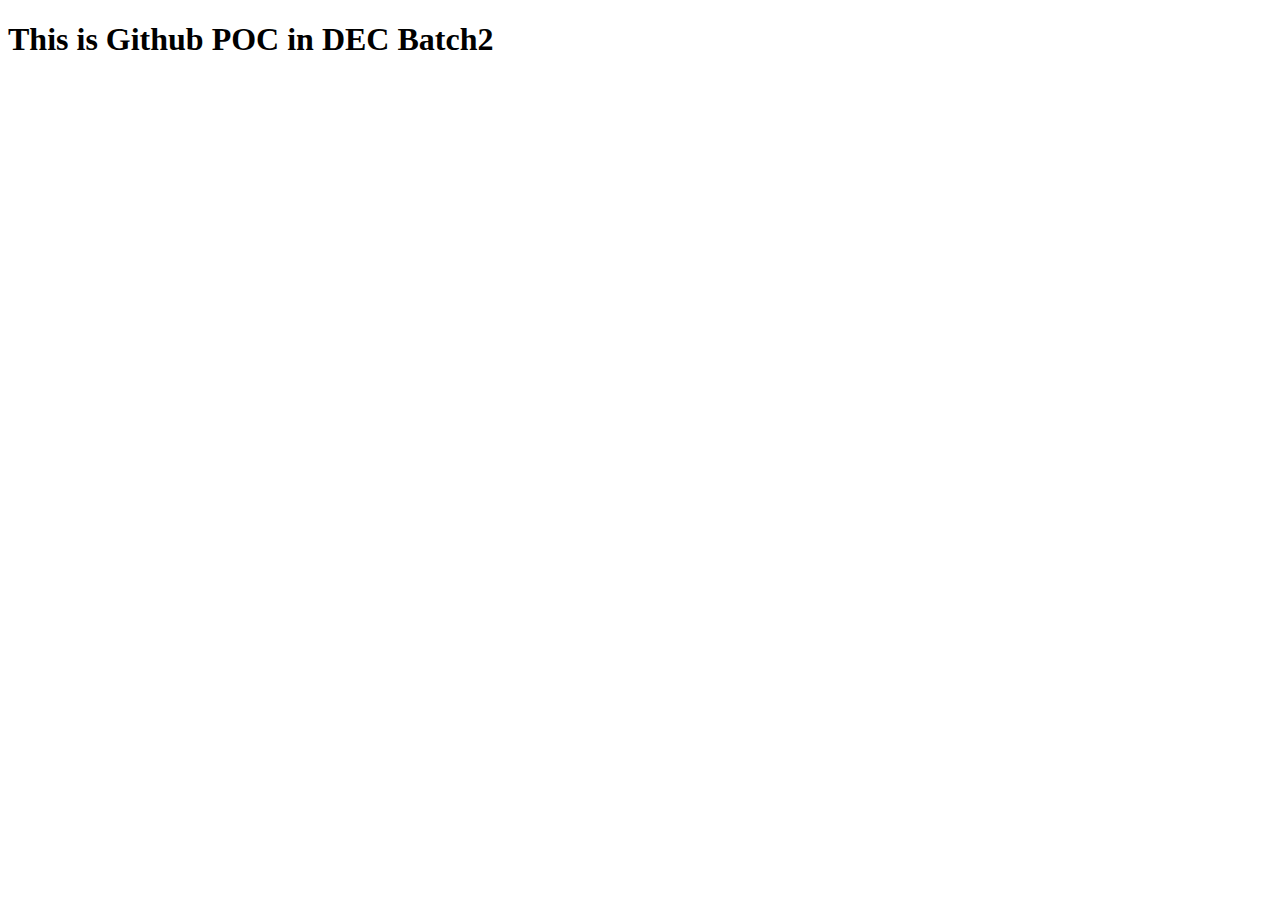
==== index.html @ 5a8af0a7 "First commit" ====
<!DOCTYPE html>
<html lang="en">
<head>
    <meta charset="UTF-8">
    <meta name="viewport" content="width=device-width, initial-scale=1.0">
    <title>Github POC</title>
</head>
<body>
    <h1>This is Github POC in DEC Batch2</h1>
</body>
</html>
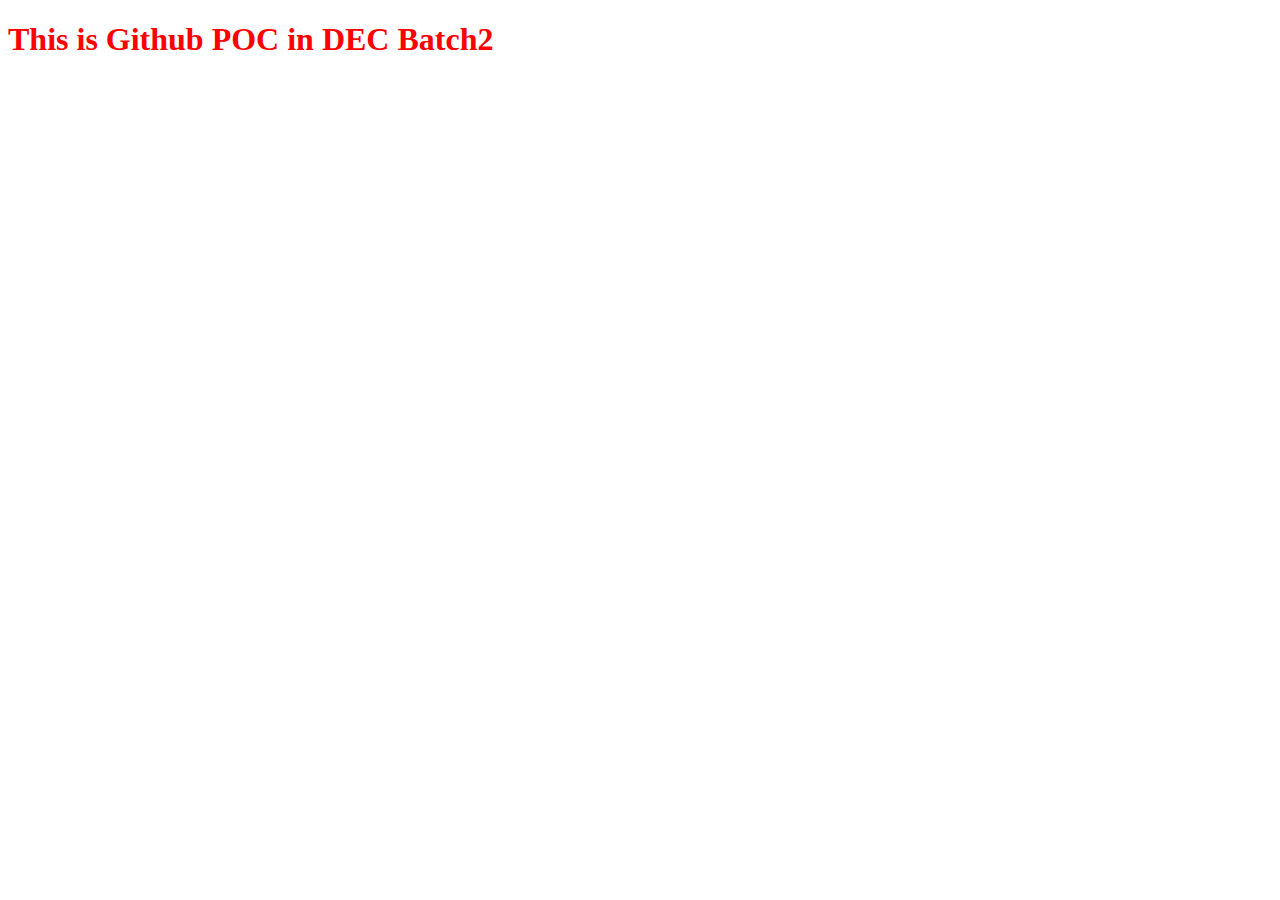
==== commit 18fd1452: "css file added" ====
--- a/index.html
+++ b/index.html
@@ -4,6 +4,7 @@
     <meta charset="UTF-8">
     <meta name="viewport" content="width=device-width, initial-scale=1.0">
     <title>Github POC</title>
+    <link rel="stylesheet" href="./index.css">
 </head>
 <body>
     <h1>This is Github POC in DEC Batch2</h1>
--- a/index.css
+++ b/index.css
@@ -0,0 +1,3 @@
+h1{
+    color: red;
+}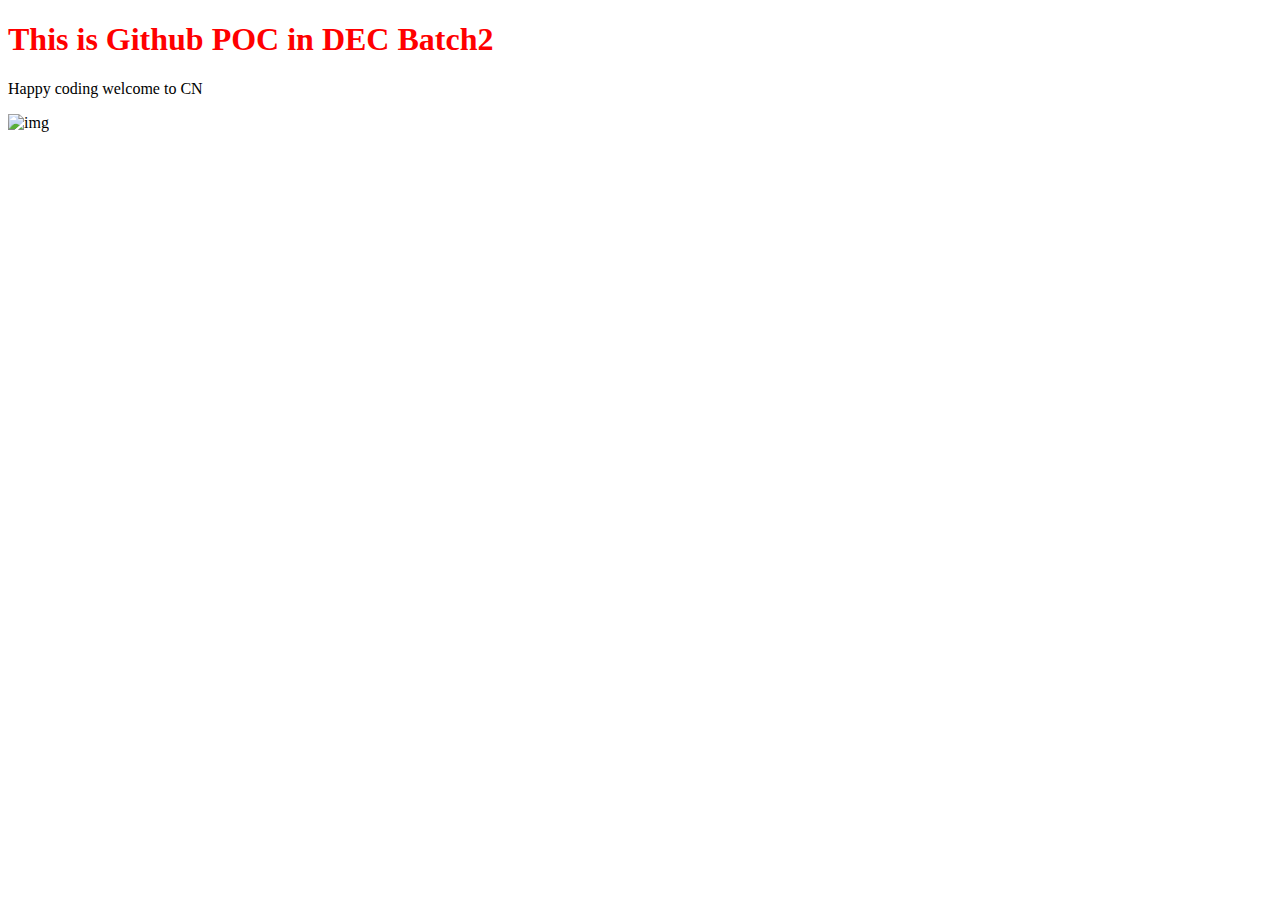
==== commit e1146454: "image addded" ====
--- a/index.html
+++ b/index.html
@@ -8,5 +8,7 @@
 </head>
 <body>
     <h1>This is Github POC in DEC Batch2</h1>
+    <p>Happy coding welcome to CN</p>
+    <img src="https://tse2.mm.bing.net/th?id=OIP.avb9nDfw3kq7NOoP0grM4wHaEK&pid=Api&P=0&h=180" alt="img">
 </body>
 </html>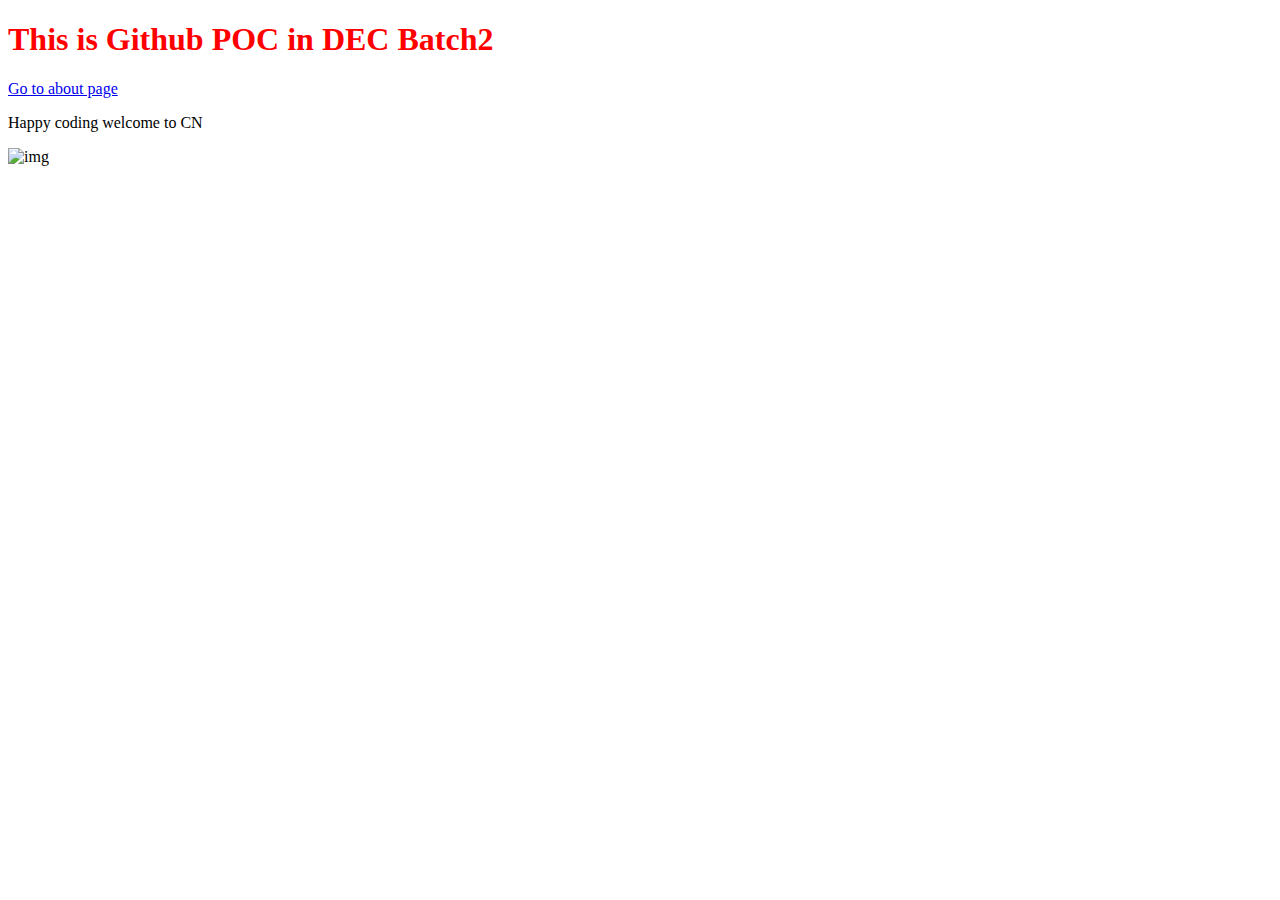
==== commit 83d34d54: "about-page-added" ====
--- a/index.html
+++ b/index.html
@@ -8,6 +8,7 @@
 </head>
 <body>
     <h1>This is Github POC in DEC Batch2</h1>
+    <a href="./about.html">Go to about page </a>
     <p>Happy coding welcome to CN</p>
     <img src="https://tse2.mm.bing.net/th?id=OIP.avb9nDfw3kq7NOoP0grM4wHaEK&pid=Api&P=0&h=180" alt="img">
 </body>
--- a/index.css
+++ b/index.css
@@ -1,3 +1,7 @@
 h1{
     color: red;
+}
+
+.about{
+    color: blue;
 }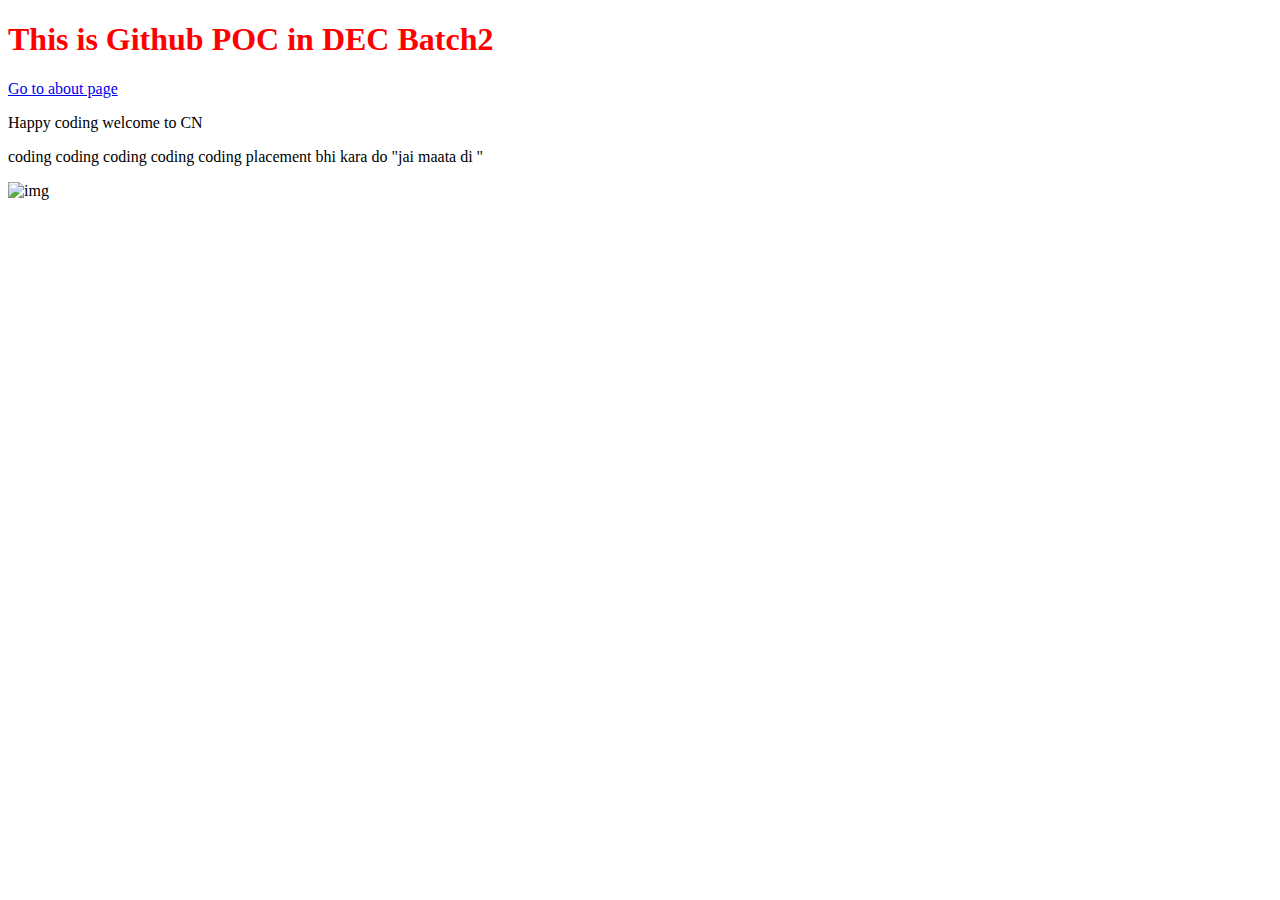
==== commit 188c9e65: "paragraph" ====
--- a/index.html
+++ b/index.html
@@ -10,6 +10,7 @@
     <h1>This is Github POC in DEC Batch2</h1>
     <a href="./about.html">Go to about page </a>
     <p>Happy coding welcome to CN</p>
+    <p>coding coding coding coding coding placement bhi kara do "jai maata di "</p>
     <img src="https://tse2.mm.bing.net/th?id=OIP.avb9nDfw3kq7NOoP0grM4wHaEK&pid=Api&P=0&h=180" alt="img">
 </body>
 </html>